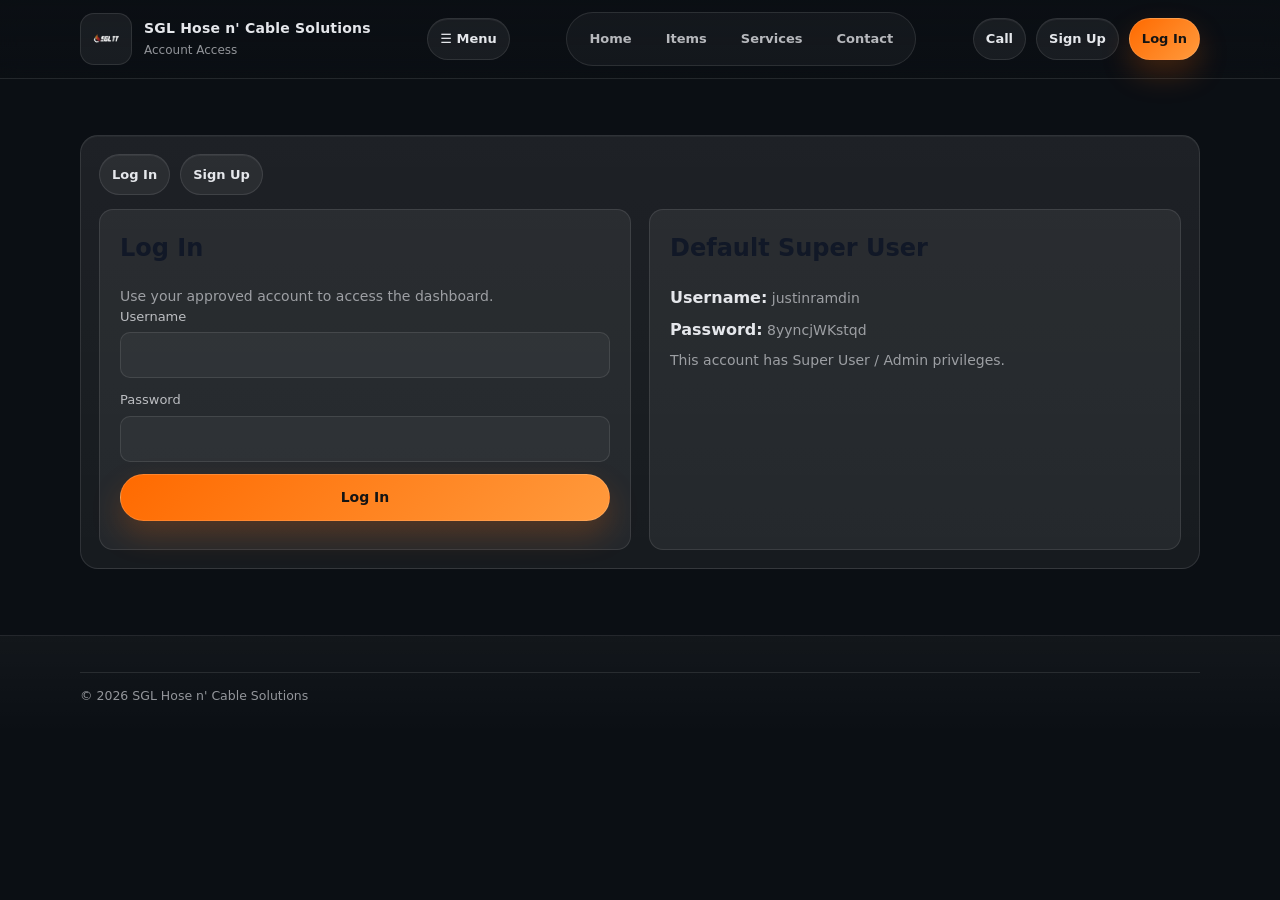
==== auth.html @ 0504ae8b "WIP: ..." ====
<!doctype html>
<html lang="en">
<head>
  <meta charset="utf-8" />
  <meta name="viewport" content="width=device-width, initial-scale=1" />
  <title>Sign Up / Log In | SGL Hose n' Cable Solutions</title>
  <meta name="description" content="Create an account or log in to manage catalog items and roles." />
  <link rel="icon" href="assets/favicon.svg" type="image/svg+xml" />
  <link rel="stylesheet" href="css/styles.css" />
</head>
<body>
  <a class="skip-link" href="#main">Skip to content</a>
  <header class="site-header">
    <div class="container">
      <div class="nav" role="navigation" aria-label="Primary">
        <a class="brand" href="index.html" aria-label="SGL home">
          <img src="assets/images/sgl-logo.png" alt="SGL logo" width="56" height="56" loading="eager" />
          <div class="brand-text"><strong>SGL Hose n' Cable Solutions</strong><span>Account Access</span></div>
        </a>
        <button class="btn btn-small menu-btn" type="button" data-menu-btn aria-expanded="false" aria-controls="site-nav">☰ Menu</button>
        <nav id="site-nav" class="nav-links" data-nav-links>
          <a href="index.html" data-nav>Home</a>
          <a href="products.html" data-nav>Items</a>
          <a href="cable-repair-trinidad.html" data-nav>Services</a>
          <a href="contact.html" data-nav>Contact</a>
        </nav>
        <div class="nav-cta"><a class="btn btn-small" href="tel:+18687017720">Call</a></div>
      </div>
    </div>
  </header>

  <main id="main" class="auth-section">
    <div class="container">
      <div class="card" data-auth-root>
        <div class="auth-toggle">
          <button class="btn btn-small" type="button" data-switch-mode="login">Log In</button>
          <button class="btn btn-small" type="button" data-switch-mode="signup">Sign Up</button>
        </div>

        <div class="auth-grid auth-only-login">
          <section class="auth-card">
            <h2>Log In</h2>
            <p class="section-sub">Use your approved account to access the dashboard.</p>
            <form class="form-grid" data-login-form>
              <label><span>Username</span><input type="text" name="username" required /></label>
              <label><span>Password</span><input type="password" name="password" required /></label>
              <button class="btn btn-primary" type="submit">Log In</button>
            </form>
            <p class="msg" data-login-msg></p>
          </section>
          <section class="auth-card">
            <h2>Default Super User</h2>
            <p><strong>Username:</strong> justinramdin</p>
            <p><strong>Password:</strong> 8yyncjWKstqd</p>
            <p class="section-sub">This account has Super User / Admin privileges.</p>
          </section>
        </div>

        <section class="auth-card auth-only-signup">
          <h2>Create Account</h2>
          <p class="section-sub">New accounts require super user approval before login.</p>
          <form class="form-grid" data-signup-form>
            <label><span>Username</span><input type="text" name="username" required /></label>
            <label><span>Password</span><input type="password" name="password" required /></label>
            <label><span>Requested Role</span>
              <select name="role">
                <option value="marketer">Marketer</option>
                <option value="super_admin">Super User / Admin</option>
              </select>
            </label>
            <button class="btn btn-primary" type="submit">Create Account</button>
          </form>
          <p class="msg" data-signup-msg></p>
        </section>
      </div>
    </div>
  </main>

  <footer class="site-footer"><div class="container"><div class="copyright">© <span data-year></span> SGL Hose n' Cable Solutions</div></div></footer>
  <script src="js/main.js" defer></script>
</body>
</html>
---- css/styles.css ----
/* ==========================================================================
   SGL Hose n' Cable Solutions - Modern UI + SEO-friendly layout
   File: /css/styles.css
   ========================================================================== */

/* ---------- CSS Reset (light) ---------- */
*,
*::before,
*::after { box-sizing: border-box; }

html:focus-within { scroll-behavior: smooth; }

html, body { height: 100%; }

body {
  margin: 0;
  font-family: system-ui, -apple-system, Segoe UI, Roboto, Helvetica, Arial, "Apple Color Emoji", "Segoe UI Emoji";
  line-height: 1.5;
  color: #111827;
  background: #0b0f14;
}

img, picture, video, canvas, svg { display: block; max-width: 100%; }

input, button, textarea, select { font: inherit; color: inherit; }

a { color: inherit; text-decoration: none; }
a:hover { text-decoration: none; }

:root{
  --bg: #0b0f14;
  --panel: rgba(255,255,255,0.06);
  --panel-2: rgba(255,255,255,0.09);
  --border: rgba(255,255,255,0.10);
  --border-2: rgba(255,255,255,0.14);
  --text: #e5e7eb;
  --muted: rgba(229,231,235,0.78);
  --muted2: rgba(229,231,235,0.62);

  --brand: #ff6a00;
  --brand2: #ff9a3d;

  --shadow: 0 20px 50px rgba(0,0,0,0.55);
  --shadow2: 0 10px 30px rgba(0,0,0,0.35);

  --radius: 18px;
  --radius2: 14px;

  --max: 1120px;
}

/* ---------- Utilities ---------- */
.container{
  width: min(var(--max), calc(100% - 32px));
  margin-inline: auto;
}

.skip-link{
  position: absolute;
  left: -999px;
  top: 12px;
  background: #ffffff;
  color: #111827;
  padding: 10px 14px;
  border-radius: 10px;
  z-index: 9999;
}
.skip-link:focus { left: 12px; }

/* ---------- Header / Nav ---------- */
.site-header{
  position: sticky;
  top: 0;
  z-index: 50;
  background: linear-gradient(to bottom, rgba(11,15,20,0.92), rgba(11,15,20,0.70));
  backdrop-filter: blur(10px);
  border-bottom: 1px solid var(--border);
}

.nav{
  display: flex;
  align-items: center;
  justify-content: space-between;
  gap: 14px;
  padding: 12px 0;
}

.brand{
  display: flex;
  align-items: center;
  gap: 12px;
  min-width: 220px;
}
.brand img{
  border-radius: 14px;
  background: rgba(255,255,255,0.06);
  border: 1px solid var(--border);
  padding: 6px;
  width: 52px;
  height: 52px;
  object-fit: contain;
}
.brand-text{
  display: grid;
  gap: 2px;
}
.brand-text strong{
  font-size: 14px;
  letter-spacing: 0.2px;
  color: var(--text);
}
.brand-text span{
  font-size: 12px;
  color: var(--muted2);
}

.nav-links{
  display: flex;
  align-items: center;
  gap: 10px;
  padding: 8px 10px;
  border: 1px solid var(--border);
  border-radius: 999px;
  background: rgba(255,255,255,0.04);
}
.nav-links a{
  padding: 8px 12px;
  border-radius: 999px;
  color: var(--muted);
  font-weight: 600;
  font-size: 13px;
}
.nav-links a:hover{
  background: rgba(255,255,255,0.06);
  color: var(--text);
}
.nav-links a[aria-current="page"]{
  background: rgba(255,255,255,0.10);
  color: var(--text);
  border: 1px solid var(--border);
}

.nav-cta{
  display: flex;
  gap: 10px;
}

.menu-btn{
  display: none;
}

/* Mobile nav */
@media (max-width: 860px){
  .menu-btn{ display: inline-flex; }
  .nav-links{
    display: none;
    position: absolute;
    top: 72px;
    left: 16px;
    right: 16px;
    border-radius: 16px;
    flex-direction: column;
    align-items: stretch;
    gap: 6px;
    padding: 10px;
    background: rgba(12,16,22,0.96);
    box-shadow: var(--shadow2);
  }
  .nav-links.is-open{ display: flex; }
  .nav-links a{
    border-radius: 12px;
    padding: 12px 14px;
  }
}

/* ---------- Buttons ---------- */
.btn{
  display: inline-flex;
  align-items: center;
  justify-content: center;
  gap: 8px;
  padding: 12px 14px;
  border-radius: 999px;
  border: 1px solid var(--border);
  background: rgba(255,255,255,0.06);
  color: var(--text);
  font-weight: 700;
  font-size: 14px;
  cursor: pointer;
  box-shadow: 0 1px 0 rgba(255,255,255,0.06) inset;
  transition: transform 120ms ease, background 120ms ease, border-color 120ms ease;
}
.btn:hover{
  background: rgba(255,255,255,0.09);
  border-color: var(--border-2);
  transform: translateY(-1px);
}
.btn:active{ transform: translateY(0px); }

.btn-small{
  padding: 10px 12px;
  font-size: 13px;
  font-weight: 800;
}

.btn-primary{
  background: linear-gradient(135deg, var(--brand), var(--brand2));
  border-color: rgba(255,255,255,0.14);
  color: #141414;
  box-shadow: 0 14px 30px rgba(255, 106, 0, 0.22);
}
.btn-primary:hover{
  border-color: rgba(255,255,255,0.20);
  background: linear-gradient(135deg, #ff7a1a, #ffae5c);
}

/* ---------- Hero ---------- */
.hero{
  position: relative;
  overflow: hidden;
  padding: 56px 0 28px;
  background:
    radial-gradient(1200px 600px at 20% 0%, rgba(255,106,0,0.22), transparent 55%),
    radial-gradient(900px 500px at 85% 15%, rgba(255,154,61,0.15), transparent 60%),
    linear-gradient(to bottom, rgba(255,255,255,0.04), transparent);
  border-bottom: 1px solid var(--border);
}

.hero::before{
  content: "";
  position: absolute;
  inset: 0;
  background:
    radial-gradient(600px 240px at 35% 0%, rgba(255,255,255,0.05), transparent 60%),
    radial-gradient(800px 260px at 80% 10%, rgba(255,255,255,0.04), transparent 60%);
  pointer-events: none;
}

.hero-small{
  padding: 44px 0 20px;
}

.hero-wrap{
  display: grid;
  grid-template-columns: 1.35fr 0.85fr;
  gap: 18px;
  align-items: start;
  position: relative;
  z-index: 1;
}

.hero-wrap-single{
  grid-template-columns: 1fr;
}

.hero-main h1{
  margin: 10px 0 10px;
  font-size: clamp(28px, 3.2vw, 44px);
  line-height: 1.1;
  letter-spacing: -0.02em;
  color: var(--text);
}

.hero-main p{
  margin: 0 0 14px;
  color: var(--muted);
  font-size: 15.5px;
  max-width: 60ch;
}

.kicker{
  display: inline-flex;
  align-items: center;
  gap: 8px;
  padding: 8px 12px;
  border-radius: 999px;
  background: rgba(255,255,255,0.06);
  border: 1px solid var(--border);
  color: var(--muted);
  font-weight: 800;
  font-size: 12px;
  letter-spacing: 0.05em;
  text-transform: uppercase;
}

.hero-actions{
  display: flex;
  gap: 10px;
  flex-wrap: wrap;
  margin-top: 14px;
}

.meta-row{
  display: flex;
  flex-wrap: wrap;
  gap: 10px;
  margin-top: 16px;
}

/* ---------- Chips / Badges ---------- */
.chip{
  display: inline-flex;
  align-items: center;
  padding: 8px 12px;
  border-radius: 999px;
  border: 1px solid var(--border);
  background: rgba(255,255,255,0.05);
  color: var(--muted);
  font-weight: 750;
  font-size: 12.5px;
}
.chip-link{
  cursor: pointer;
  transition: background 120ms ease, border-color 120ms ease, transform 120ms ease;
}
.chip-link:hover{
  background: rgba(255,255,255,0.08);
  border-color: var(--border-2);
  transform: translateY(-1px);
}

.badge{
  display: inline-flex;
  width: fit-content;
  align-items: center;
  padding: 6px 10px;
  border-radius: 999px;
  background: rgba(255, 106, 0, 0.16);
  border: 1px solid rgba(255, 106, 0, 0.25);
  color: rgba(255,255,255,0.92);
  font-weight: 850;
  font-size: 12px;
}

/* ---------- Cards / Sections ---------- */
.section{
  padding: 28px 0;
}

.section-title{
  margin: 0 0 8px;
  font-size: 22px;
  letter-spacing: -0.01em;
  color: var(--text);
}

.section-sub{
  margin: 0 0 16px;
  color: var(--muted2);
  font-size: 14.5px;
  max-width: 80ch;
}

.card{
  background: linear-gradient(to bottom, rgba(255,255,255,0.08), rgba(255,255,255,0.05));
  border: 1px solid var(--border);
  border-radius: var(--radius);
  padding: 18px;
  box-shadow: 0 1px 0 rgba(255,255,255,0.04) inset;
}

.card-link{
  transition: transform 120ms ease, border-color 120ms ease, background 120ms ease;
}
.card-link:hover{
  transform: translateY(-2px);
  border-color: var(--border-2);
  background: linear-gradient(to bottom, rgba(255,255,255,0.10), rgba(255,255,255,0.06));
}

.card strong{
  color: var(--text);
  font-size: 16px;
}
.card h3{
  color: var(--text);
}
.card p{
  margin: 8px 0 0;
  color: var(--muted2);
  font-size: 14px;
}

/* ---------- Grid System ---------- */
.grid{
  display: grid;
  gap: 14px;
  grid-template-columns: repeat(12, 1fr);
}

.cols-12{ grid-column: span 12; }
.cols-7 { grid-column: span 7; }
.cols-6 { grid-column: span 6; }
.cols-5 { grid-column: span 5; }
.cols-4 { grid-column: span 4; }

@media (max-width: 980px){
  .hero-wrap{ grid-template-columns: 1fr; }
  .cols-7, .cols-6, .cols-5, .cols-4 { grid-column: span 12; }
}

/* ---------- Side Cards ---------- */
.hero-side .side-card{
  background: rgba(255,255,255,0.06);
  border: 1px solid var(--border);
  border-radius: var(--radius);
  padding: 16px;
  box-shadow: var(--shadow2);
}
.hero-side .side-card + .side-card{ margin-top: 12px; }

.hero-side h3{
  margin: 0 0 8px;
  color: var(--text);
  font-size: 16px;
}
.hero-side p{
  margin: 0 0 10px;
  color: var(--muted2);
  font-size: 14px;
}

.side-list{
  margin: 0;
  padding-left: 18px;
  color: var(--muted);
  font-size: 13.5px;
}
.side-list li{ margin: 6px 0; }

/* ---------- Lists / Callouts ---------- */
.checklist{
  margin: 12px 0 0;
  padding: 0;
  list-style: none;
  display: grid;
  gap: 8px;
}
.checklist li{
  display: flex;
  gap: 10px;
  align-items: flex-start;
  color: var(--muted);
  font-size: 14px;
}
.checklist li::before{
  content: "✓";
  flex: 0 0 auto;
  width: 18px;
  height: 18px;
  border-radius: 999px;
  display: inline-flex;
  align-items: center;
  justify-content: center;
  background: rgba(255,106,0,0.16);
  border: 1px solid rgba(255,106,0,0.25);
  color: rgba(255,255,255,0.94);
  font-weight: 900;
  line-height: 1;
  margin-top: 2px;
}

.callout{
  margin-top: 14px;
  padding: 14px 14px;
  border-radius: var(--radius2);
  background: rgba(255,255,255,0.05);
  border: 1px dashed rgba(255,255,255,0.16);
  color: var(--muted);
  font-size: 14px;
}
.callout strong{ color: var(--text); }

.sep{
  border: 0;
  border-top: 1px solid var(--border);
  margin: 14px 0;
}

/* ---------- FAQ ---------- */
.faq details{
  background: rgba(255,255,255,0.05);
  border: 1px solid var(--border);
  border-radius: var(--radius2);
  padding: 12px 14px;
  margin: 10px 0;
}
.faq summary{
  cursor: pointer;
  font-weight: 850;
  color: var(--text);
  outline: none;
}
.faq details p{
  margin: 10px 0 0;
  color: var(--muted);
  font-size: 14px;
}

/* ---------- Map ---------- */
.map{
  padding: 0;
  overflow: hidden;
}
.map iframe{
  width: 100%;
  height: 320px;
  border: 0;
  display: block;
}
@media (max-width: 980px){
  .map iframe{ height: 300px; }
}

/* ---------- Contact page styles ---------- */
.contact-list{
  display: grid;
  gap: 12px;
  margin-top: 6px;
}
.contact-item{
  padding: 12px 12px;
  border-radius: var(--radius2);
  border: 1px solid var(--border);
  background: rgba(255,255,255,0.04);
}
.contact-label{
  font-size: 12px;
  text-transform: uppercase;
  letter-spacing: 0.06em;
  color: var(--muted2);
  font-weight: 850;
  margin-bottom: 4px;
}
.contact-value{
  color: var(--text);
  font-weight: 650;
  font-size: 14px;
}
.contact-value a{ text-decoration: underline; text-decoration-color: rgba(255,255,255,0.30); }
.contact-value a:hover{ text-decoration-color: rgba(255,255,255,0.55); }

/* ---------- Forms ---------- */
.form{
  display: grid;
  gap: 12px;
  margin-top: 12px;
}

.field{
  display: grid;
  gap: 6px;
}
.field span{
  color: var(--muted2);
  font-size: 12.5px;
  font-weight: 800;
}
.field input,
.field select,
.field textarea{
  width: 100%;
  padding: 12px 12px;
  border-radius: 14px;
  background: rgba(255,255,255,0.05);
  border: 1px solid var(--border);
  outline: none;
  color: var(--text);
}
.field select option{
  color: #111827;
  background: #ffffff;
}
.field select option:disabled{
  color: #6b7280;
}
.field input::placeholder,
.field textarea::placeholder{ color: rgba(229,231,235,0.45); }

.field input:focus,
.field select:focus,
.field textarea:focus{
  border-color: rgba(255,106,0,0.45);
  box-shadow: 0 0 0 4px rgba(255,106,0,0.12);
}

.form-actions{
  display: flex;
  gap: 10px;
  flex-wrap: wrap;
  margin-top: 4px;
}

.tiny-note{
  margin: 0;
  color: var(--muted2);
  font-size: 12.5px;
}

/* ---------- CTA band ---------- */
.cta{
  display: flex;
  align-items: center;
  justify-content: space-between;
  gap: 16px;
  padding: 18px;
  border-radius: var(--radius);
  border: 1px solid rgba(255,106,0,0.22);
  background:
    radial-gradient(800px 240px at 10% 30%, rgba(255,106,0,0.20), transparent 55%),
    linear-gradient(to bottom, rgba(255,255,255,0.07), rgba(255,255,255,0.04));
}
.cta-actions{
  display: flex;
  gap: 10px;
  flex-wrap: wrap;
}
@media (max-width: 860px){
  .cta{
    flex-direction: column;
    align-items: flex-start;
  }
}

/* ---------- Footer ---------- */
.site-footer{
  margin-top: 10px;
  border-top: 1px solid var(--border);
  background: linear-gradient(to bottom, rgba(255,255,255,0.03), transparent);
  padding: 22px 0 28px;
}
.footer-wrap{
  display: flex;
  justify-content: space-between;
  gap: 16px;
  flex-wrap: wrap;
}
.site-footer p{
  margin: 0 0 6px;
  color: var(--muted);
}
.site-footer strong{ color: var(--text); }

.footer-links{
  display: flex;
  gap: 10px;
  align-items: center;
  flex-wrap: wrap;
}
.footer-links a{
  padding: 8px 12px;
  border-radius: 999px;
  border: 1px solid var(--border);
  background: rgba(255,255,255,0.04);
  color: var(--muted);
  font-weight: 800;
  font-size: 13px;
}
.footer-links a:hover{
  background: rgba(255,255,255,0.07);
  color: var(--text);
  border-color: var(--border-2);
}

.copyright{
  margin-top: 14px;
  padding-top: 14px;
  border-top: 1px solid var(--border);
  color: var(--muted2);
  font-size: 12.5px;
}

/* ---------- Auth + Dashboard + Catalog ---------- */
.auth-links{ display:flex; gap:10px; }

.auth-section{ padding: 56px 0; }
.auth-grid{ display:grid; grid-template-columns: repeat(2,minmax(0,1fr)); gap:18px; }
.auth-card{ padding:20px; border:1px solid var(--border); border-radius: var(--radius2); background: var(--panel); }
.auth-card h2{ margin-top:0; }
.auth-toggle{ display:flex; gap:10px; margin-bottom:14px; }
.auth-only-signup{ display:none; }
.show-signup .auth-only-signup{ display:block; }
.show-signup .auth-only-login{ display:none; }

.form-grid{ display:grid; gap:12px; }
label span{ display:block; margin-bottom:6px; color:var(--muted); font-size:13px; }
input, textarea, select{
  width:100%;
  border-radius: 10px;
  border:1px solid var(--border);
  background: rgba(255,255,255,0.04);
  color: var(--text);
  padding: 10px 12px;
}
textarea{ min-height: 110px; resize: vertical; }
.msg{ color:#93c5fd; font-size:13px; }

.catalog-grid{ display:grid; grid-template-columns: repeat(auto-fit, minmax(240px,1fr)); gap:16px; }
.catalog-card{ border:1px solid var(--border); border-radius: var(--radius2); overflow:hidden; background: var(--panel); }
.catalog-card img{ width:100%; height:180px; object-fit:cover; }
.catalog-body{ padding:14px; }
.catalog-body h3{ margin: 4px 0 8px; }
.catalog-body p{ color: var(--muted); }

.item-detail-layout{ display:grid; grid-template-columns: 1.2fr .8fr; gap:18px; }
.item-gallery{ display:grid; gap:12px; }
.item-gallery img{ width:100%; border-radius: var(--radius2); border:1px solid var(--border); object-fit:cover; max-height:360px; }

.dashboard-grid{ display:grid; grid-template-columns: 1fr; gap:18px; }
.table-wrap{ overflow:auto; }
table{ width:100%; border-collapse: collapse; }
th,td{ text-align:left; border-bottom:1px solid var(--border); padding:10px 8px; }
.manage-card{ display:grid; grid-template-columns: 110px 1fr; gap:12px; padding:12px; border:1px solid var(--border); border-radius:12px; margin-bottom:10px; }
.manage-card img{ width:110px; height:80px; object-fit:cover; border-radius:10px; }

@media (max-width: 860px){
  .auth-grid, .item-detail-layout{ grid-template-columns: 1fr; }
  .auth-links{ display:none; }
}
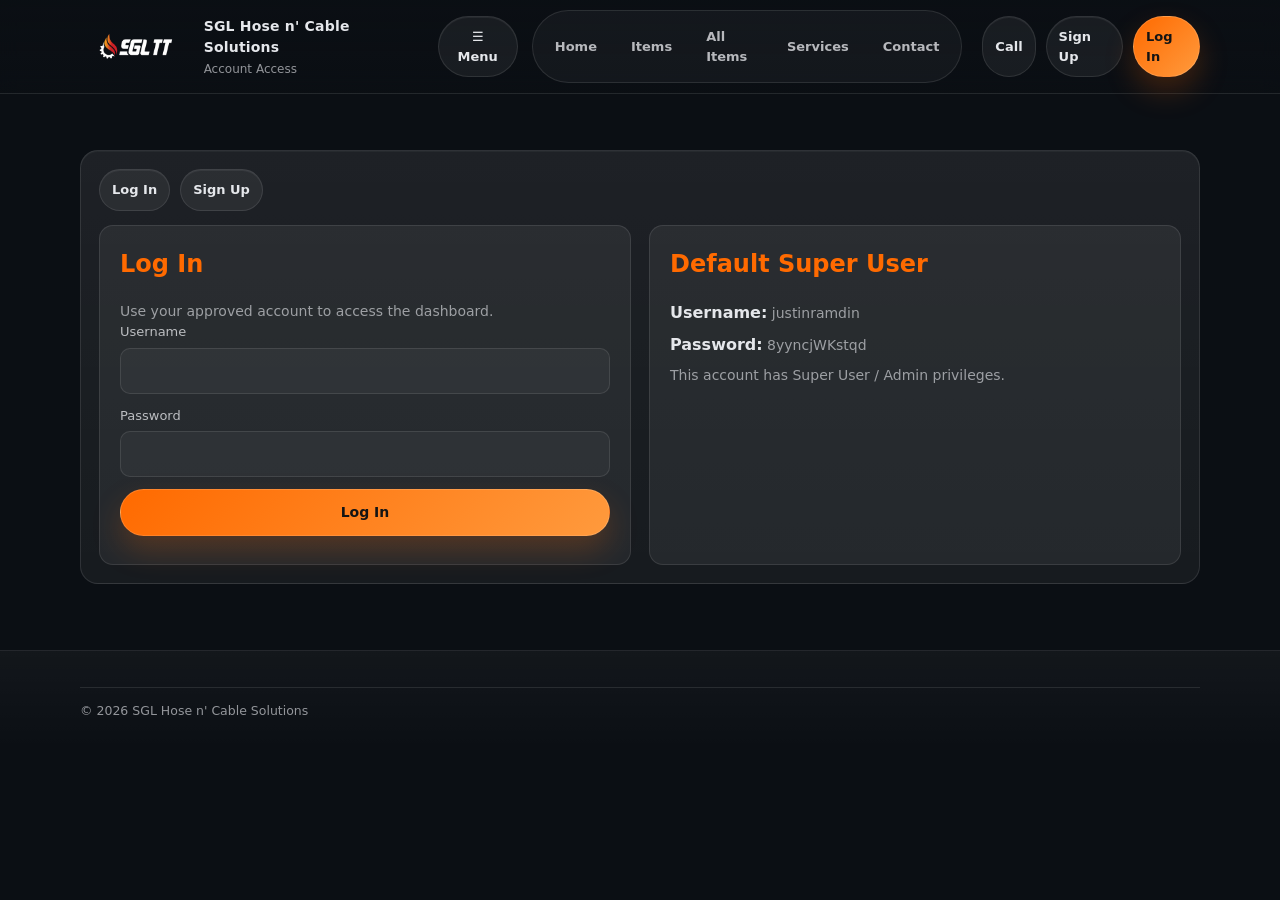
==== commit 9617a0de: "WIP: ..." ====
--- a/auth.html
+++ b/auth.html
@@ -21,6 +21,7 @@
         <nav id="site-nav" class="nav-links" data-nav-links>
           <a href="index.html" data-nav>Home</a>
           <a href="products.html" data-nav>Items</a>
+          <a href="all-items.html" data-nav>All Items</a>
           <a href="cable-repair-trinidad.html" data-nav>Services</a>
           <a href="contact.html" data-nav>Contact</a>
         </nav>
--- a/css/styles.css
+++ b/css/styles.css
@@ -16,7 +16,7 @@
   margin: 0;
   font-family: system-ui, -apple-system, Segoe UI, Roboto, Helvetica, Arial, "Apple Color Emoji", "Segoe UI Emoji";
   line-height: 1.5;
-  color: #111827;
+  color: var(--brand);
   background: #0b0f14;
 }
 
@@ -69,6 +69,7 @@
 
 /* ---------- Header / Nav ---------- */
 .site-header{
+  --header-inner-height: 84px;
   position: sticky;
   top: 0;
   z-index: 50;
@@ -80,25 +81,27 @@
 .nav{
   display: flex;
   align-items: center;
-  justify-content: space-between;
+  justify-content: flex-start;
   gap: 14px;
-  padding: 12px 0;
+  min-height: var(--header-inner-height);
+  padding: 10px 0;
 }
 
 .brand{
   display: flex;
   align-items: center;
-  gap: 12px;
+  gap: 14px;
   min-width: 220px;
+  margin-right: 8px;
 }
 .brand img{
-  border-radius: 14px;
-  background: rgba(255,255,255,0.06);
-  border: 1px solid var(--border);
-  padding: 6px;
-  width: 52px;
-  height: 52px;
+  width: auto;
+  height: clamp(54px, 6.8vh, 68px);
+  max-height: calc(var(--header-inner-height) * 0.78);
   object-fit: contain;
+  width: auto;
+  height: clamp(54px, 6.8vh, 68px);
+  max-height: calc(var(--header-inner-height) * 0.78);
 }
 .brand-text{
   display: grid;
@@ -118,6 +121,7 @@
   display: flex;
   align-items: center;
   gap: 10px;
+  margin-left: auto;
   padding: 8px 10px;
   border: 1px solid var(--border);
   border-radius: 999px;
@@ -143,6 +147,7 @@
 .nav-cta{
   display: flex;
   gap: 10px;
+  margin-left: 6px;
 }
 
 .menu-btn{
@@ -151,11 +156,16 @@
 
 /* Mobile nav */
 @media (max-width: 860px){
+  .site-header{ --header-inner-height: 72px; }
   .menu-btn{ display: inline-flex; }
+  .menu-btn{ margin-left: auto; }
+  .brand img{
+    height: clamp(44px, 6.2vh, 56px);
+  }
   .nav-links{
     display: none;
     position: absolute;
-    top: 72px;
+    top: calc(var(--header-inner-height) + 12px);
     left: 16px;
     right: 16px;
     border-radius: 16px;
@@ -470,6 +480,44 @@
   font-size: 14px;
 }
 .callout strong{ color: var(--text); }
+.callout-grid{
+  display: grid;
+  gap: 10px;
+}
+
+.trust-strip{
+  margin-top: 16px;
+  display: grid;
+  gap: 10px;
+}
+.trust-stat{
+  display: inline-flex;
+  align-items: baseline;
+  gap: 8px;
+  font-weight: 800;
+  color: var(--text);
+}
+.trust-stat small{
+  color: var(--muted2);
+  font-weight: 700;
+}
+.testimonials{
+  display: grid;
+  gap: 10px;
+}
+.testimonial{
+  padding: 12px;
+  border-radius: var(--radius2);
+  border: 1px solid var(--border);
+  background: rgba(255,255,255,0.04);
+}
+.testimonial p{ margin: 0; font-size: 13.5px; color: var(--text); }
+.testimonial span{ display:block; margin-top:6px; color: var(--muted2); font-size: 12.5px; }
+.logo-row{
+  display: flex;
+  flex-wrap: wrap;
+  gap: 8px;
+}
 
 .sep{
   border: 0;
@@ -596,6 +644,25 @@
   color: var(--muted2);
   font-size: 12.5px;
 }
+.status-pill{
+  display: inline-flex;
+  align-items: center;
+  gap: 8px;
+  padding: 8px 12px;
+  border-radius: 999px;
+  border: 1px solid var(--border);
+  background: rgba(255,255,255,0.05);
+  color: var(--muted);
+  font-size: 12.5px;
+  font-weight: 800;
+}
+.status-dot{
+  width: 8px;
+  height: 8px;
+  border-radius: 999px;
+  background: #f97316;
+}
+.status-dot.is-open{ background: #22c55e; }
 
 /* ---------- CTA band ---------- */
 .cta{
@@ -670,6 +737,31 @@
   font-size: 12.5px;
 }
 
+/* ---------- Sticky Mobile CTA ---------- */
+.sticky-cta{
+  position: fixed;
+  left: 12px;
+  right: 12px;
+  bottom: 12px;
+  z-index: 60;
+  display: none;
+  gap: 8px;
+  padding: 8px;
+  border-radius: 14px;
+  border: 1px solid var(--border);
+  background: rgba(11,15,20,0.94);
+  backdrop-filter: blur(8px);
+}
+.sticky-cta .btn{
+  flex: 1;
+  padding: 11px 10px;
+  font-size: 13px;
+}
+@media (max-width: 860px){
+  .sticky-cta{ display: flex; }
+  body{ padding-bottom: 78px; }
+}
+
 /* ---------- Auth + Dashboard + Catalog ---------- */
 .auth-links{ display:flex; gap:10px; }
 
@@ -693,7 +785,7 @@
   padding: 10px 12px;
 }
 textarea{ min-height: 110px; resize: vertical; }
-.msg{ color:#93c5fd; font-size:13px; }
+.msg{ color: var(--brand2); font-size:13px; }
 
 .catalog-grid{ display:grid; grid-template-columns: repeat(auto-fit, minmax(240px,1fr)); gap:16px; }
 .catalog-card{ border:1px solid var(--border); border-radius: var(--radius2); overflow:hidden; background: var(--panel); }
@@ -702,6 +794,17 @@
 .catalog-body h3{ margin: 4px 0 8px; }
 .catalog-body p{ color: var(--muted); }
 
+.catalog-toolbar{ display:grid; gap:14px; margin-bottom:14px; }
+.catalog-label{ font-size:13px; color:var(--muted); display:grid; gap:6px; }
+.catalog-search{ min-height:44px; }
+.catalog-filters{ display:grid; grid-template-columns: repeat(auto-fit, minmax(180px,1fr)); gap:10px; }
+.catalog-meta-row{ display:flex; align-items:center; justify-content:space-between; gap:8px; }
+.catalog-price{ color:var(--text) !important; font-weight:700; margin:8px 0 10px; }
+.stock-pill{ display:inline-flex; align-items:center; border-radius:999px; padding:5px 10px; font-size:12px; font-weight:700; border:1px solid var(--border); }
+.stock-pill.in_stock{ background:rgba(16,185,129,0.18); color:#a7f3d0; border-color:rgba(16,185,129,0.35); }
+.stock-pill.low_stock{ background:rgba(245,158,11,0.18); color:#fde68a; border-color:rgba(245,158,11,0.35); }
+.stock-pill.out_of_stock{ background:rgba(239,68,68,0.18); color:#fecaca; border-color:rgba(239,68,68,0.35); }
+
 .item-detail-layout{ display:grid; grid-template-columns: 1.2fr .8fr; gap:18px; }
 .item-gallery{ display:grid; gap:12px; }
 .item-gallery img{ width:100%; border-radius: var(--radius2); border:1px solid var(--border); object-fit:cover; max-height:360px; }
@@ -716,4 +819,5 @@
 @media (max-width: 860px){
   .auth-grid, .item-detail-layout{ grid-template-columns: 1fr; }
   .auth-links{ display:none; }
+  .catalog-filters{ grid-template-columns: 1fr; }
 }
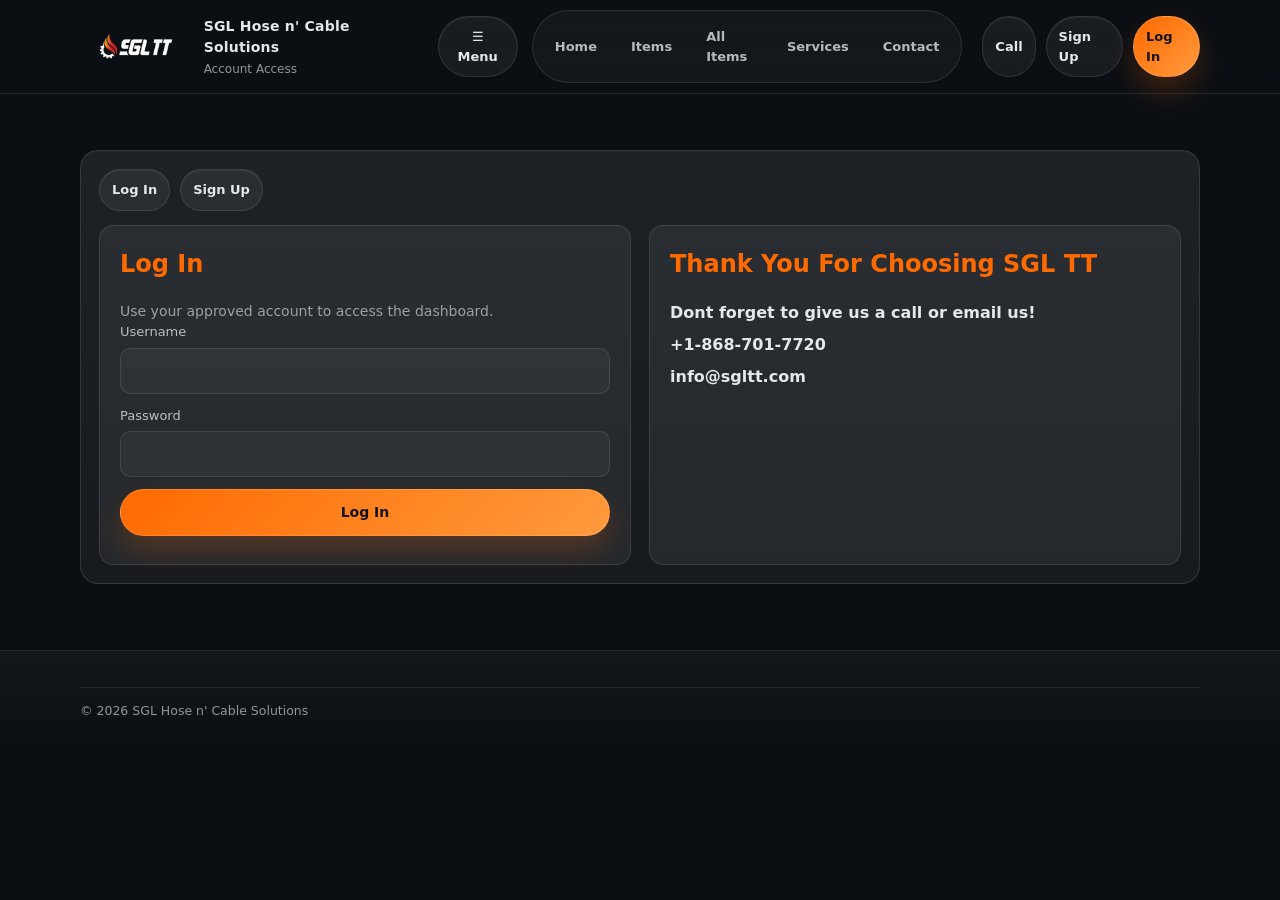
==== commit 50bd0be3: "WIP: ..." ====
--- a/auth.html
+++ b/auth.html
@@ -50,10 +50,10 @@
             <p class="msg" data-login-msg></p>
           </section>
           <section class="auth-card">
-            <h2>Default Super User</h2>
-            <p><strong>Username:</strong> justinramdin</p>
-            <p><strong>Password:</strong> 8yyncjWKstqd</p>
-            <p class="section-sub">This account has Super User / Admin privileges.</p>
+            <h2>Thank You For Choosing SGL TT</h2>
+            <p><strong>Dont forget to give us a call or email us!</strong></p>
+            <p><strong>+1-868-701-7720</strong></p>
+            <p><strong>info@sgltt.com</strong></p>
           </section>
         </div>
 
@@ -63,11 +63,6 @@
           <form class="form-grid" data-signup-form>
             <label><span>Username</span><input type="text" name="username" required /></label>
             <label><span>Password</span><input type="password" name="password" required /></label>
-            <label><span>Requested Role</span>
-              <select name="role">
-                <option value="marketer">Marketer</option>
-                <option value="super_admin">Super User / Admin</option>
-              </select>
             </label>
             <button class="btn btn-primary" type="submit">Create Account</button>
           </form>
--- a/css/styles.css
+++ b/css/styles.css
@@ -616,8 +616,8 @@
   color: var(--text);
 }
 .field select option{
-  color: #111827;
-  background: #ffffff;
+  color: var(--brand);
+  background: #899499;
 }
 .field select option:disabled{
   color: #6b7280;
@@ -784,6 +784,9 @@
   color: var(--text);
   padding: 10px 12px;
 }
+select option{
+  color: var(--brand);
+}
 textarea{ min-height: 110px; resize: vertical; }
 .msg{ color: var(--brand2); font-size:13px; }
 
